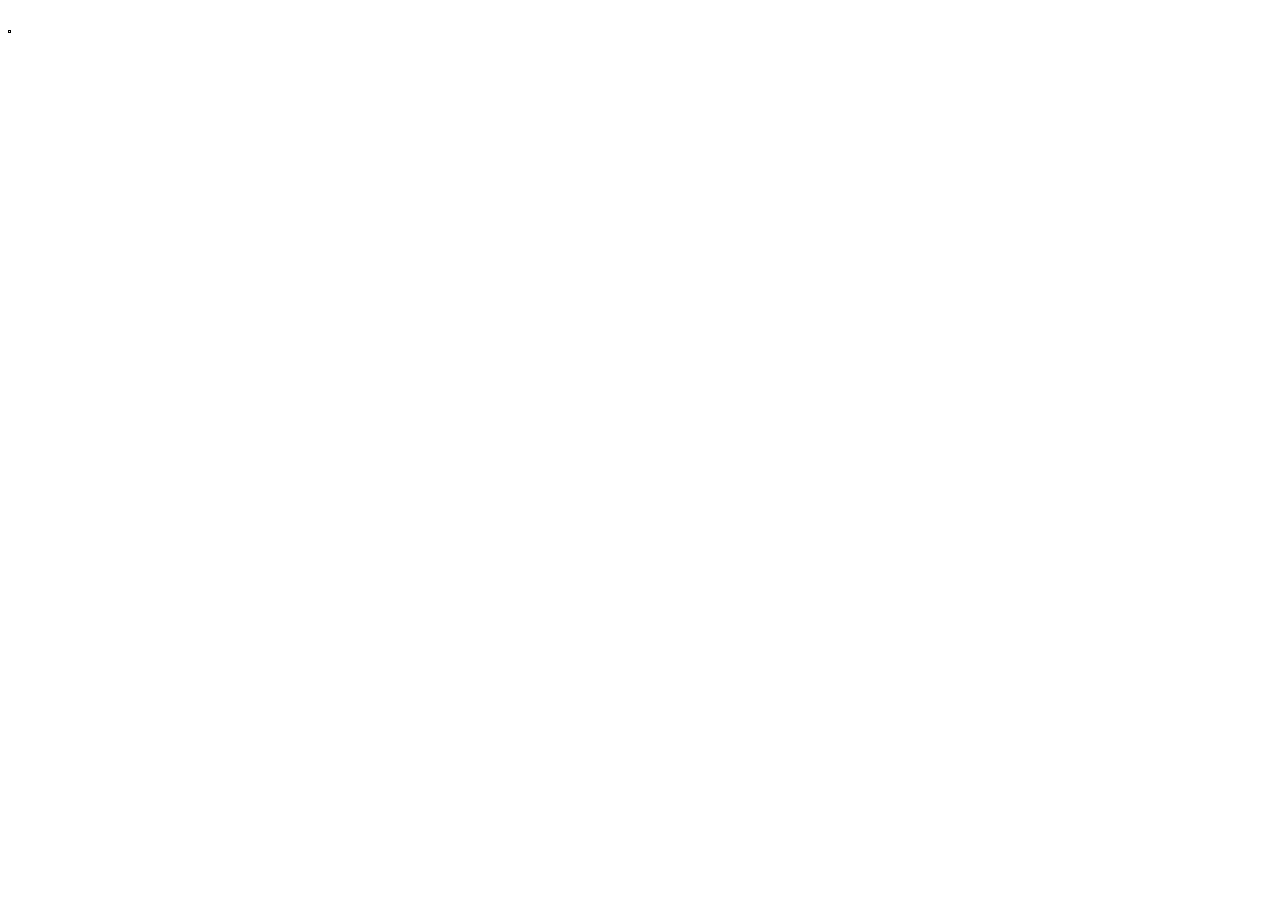
==== game.html @ ea9a68be "Initial checkin of the frontend code" ====
<!DOCTYPE html>
<html lang="en">

<head>
    <meta charset="UTF-8">
    <meta name="viewport" content="width=device-width, initial-scale=1.0">
    <title>RRR game - Game</title>
    <link rel="stylesheet" href="./css/style.css">
    <style>
        canvas {
          border: 1px solid black;
        }
    </style>
</head>

<body>
    <h3 id="gameIdDisplay"></h3>
    <canvas id="gameCanvas" width="1" height="1"></canvas>
    <script src="js/config.js"></script>
    <script src="js/game.js"></script>
</body>

</html>
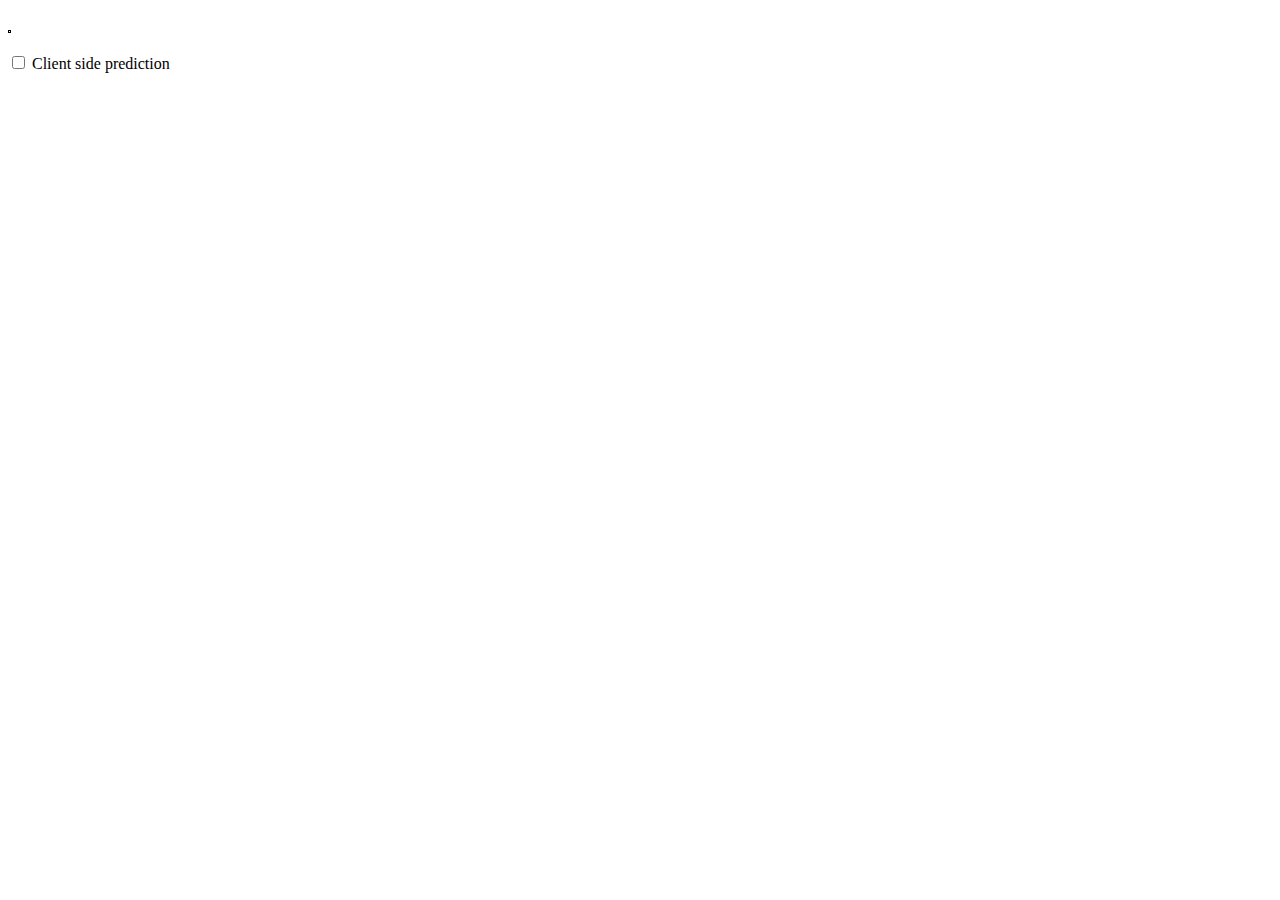
==== commit 6e269f54: "add client side prediction" ====
--- a/game.html
+++ b/game.html
@@ -20,4 +20,8 @@
     <script src="js/game.js"></script>
 </body>
 
+<p></p>
+<label>
+    <input type="checkbox" id="clientSidePrediction"> Client side prediction
+</label>
 </html>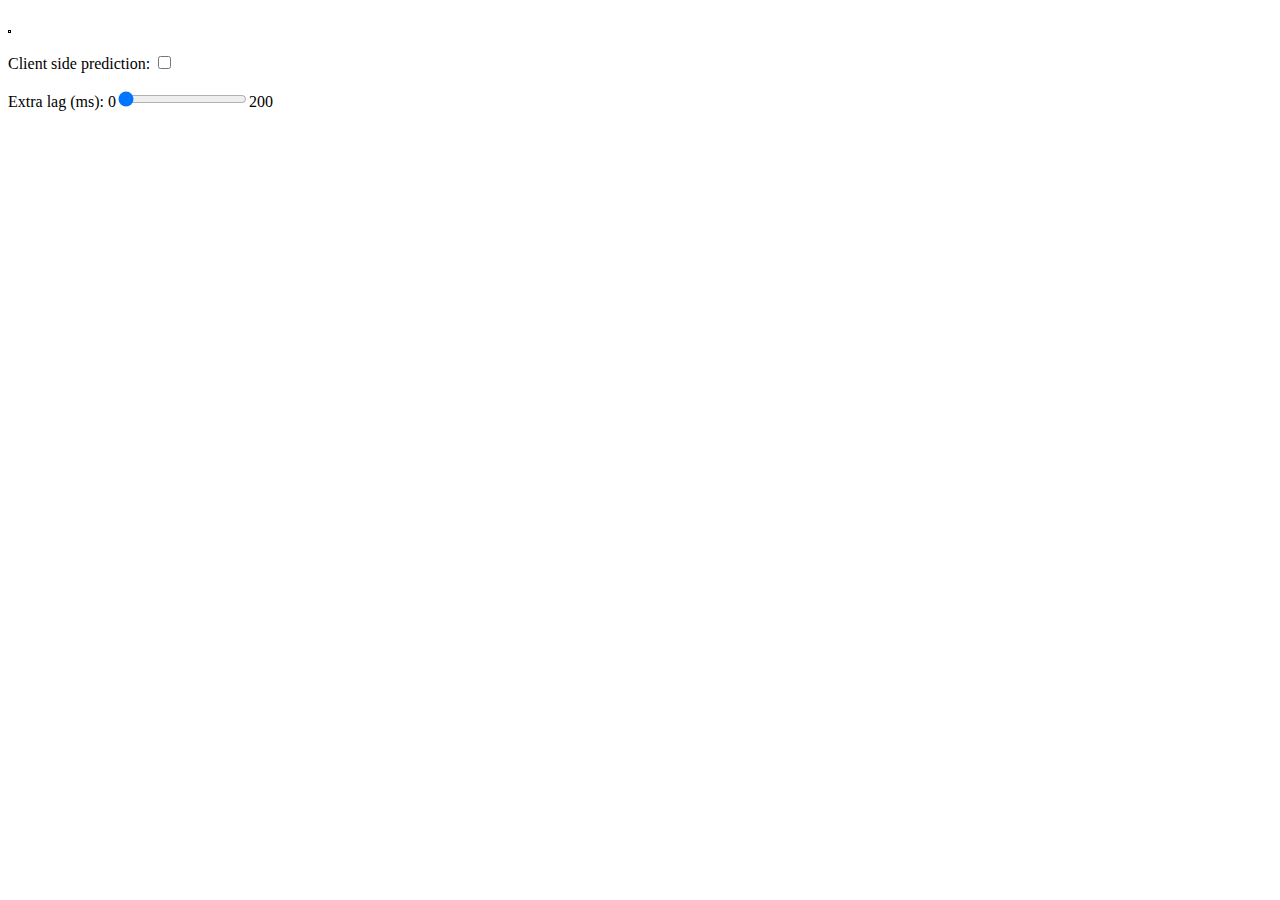
==== commit cd973258: "Add slider to control extra lag" ====
--- a/game.html
+++ b/game.html
@@ -22,6 +22,12 @@
 
 <p></p>
 <label>
-    <input type="checkbox" id="clientSidePrediction"> Client side prediction
+    Client side prediction: <input type="checkbox" id="clientSidePrediction">
+</label>
+
+<p></p>
+
+<label>
+    Extra lag (ms): 0<input type="range" id="lagSlider" min="0" max="200" value="0""/>200
 </label>
 </html>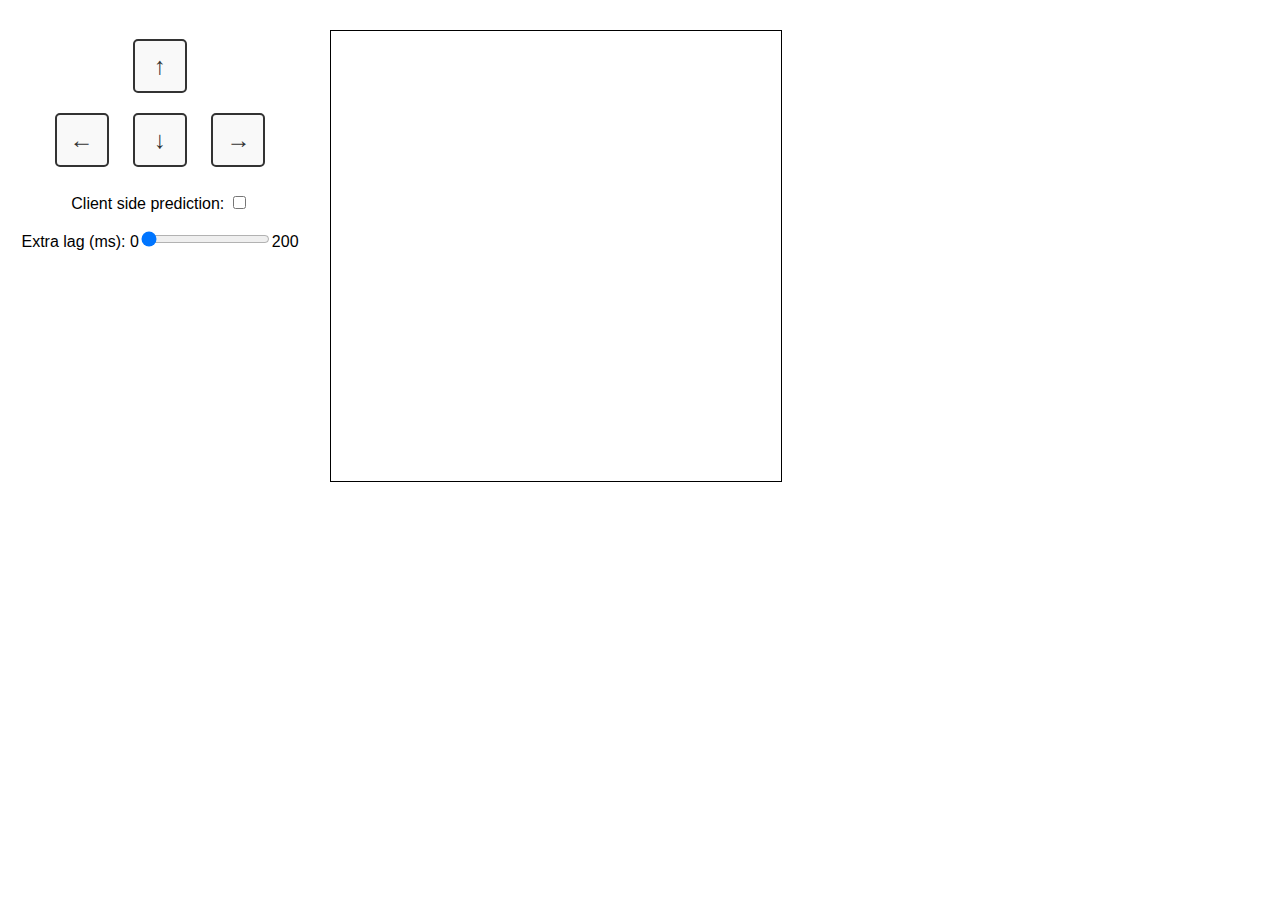
==== commit 69c6a09f: "add live arrow keys to game" ====
--- a/game.html
+++ b/game.html
@@ -8,26 +8,40 @@
     <link rel="stylesheet" href="./css/style.css">
     <style>
         canvas {
-          border: 1px solid black;
+            border: 1px solid black;
         }
     </style>
 </head>
 
 <body>
-    <h3 id="gameIdDisplay"></h3>
+    <div class="sidebar">
+        <h3 id="gameIdDisplay"></h3>
+
+        <!-- <div class="arrow-keys"> -->
+        <div>
+            <div class="arrow-key" id="ArrowUp">↑</div>
+        </div>
+        <div>
+            <div class="arrow-key" id="ArrowLeft">←</div>
+            <div class="arrow-key" id="ArrowDown">↓</div>
+            <div class="arrow-key" id="ArrowRight">→</div>
+        </div>
+        <!-- </div> -->
+
+        <p></p>
+        <label>
+            Client side prediction: <input type="checkbox" id="clientSidePrediction">
+        </label>
+
+        <p></p>
+
+        <label>
+            Extra lag (ms): 0<input type="range" id="lagSlider" min="0" max="200" value="0">200
+        </label>
+    </div>
     <canvas id="gameCanvas" width="1" height="1"></canvas>
     <script src="js/config.js"></script>
     <script src="js/game.js"></script>
 </body>
 
-<p></p>
-<label>
-    Client side prediction: <input type="checkbox" id="clientSidePrediction">
-</label>
-
-<p></p>
-
-<label>
-    Extra lag (ms): 0<input type="range" id="lagSlider" min="0" max="200" value="0""/>200
-</label>
 </html>--- a/css/style.css
+++ b/css/style.css
@@ -0,0 +1,87 @@
+body {
+    font-family: Arial, sans-serif;
+    text-align: center;
+    margin: 10px;
+    display: flex; /* Enable flexbox layout */
+
+}
+
+
+.login-form {
+    display: flex;
+    flex-direction: column; /* Stacks children vertically */
+    max-width: 300px; /* Optional: controls form width */
+    margin: 0 auto; /* Center the form horizontally */
+}
+
+.login-form label {
+    margin-bottom: 5px; /* Adds space below the label */
+    font-weight: bold;
+}
+
+.login-form button {
+    display: flex;
+    flex-direction: column; /* Stacks children vertically */
+    margin: 0 auto; /* Center the form horizontally */
+}
+
+.sign-up-form {
+    display: flex;
+    flex-direction: column; /* Stacks children vertically */
+    max-width: 300px; /* Optional: controls form width */
+    margin: 0 auto; /* Center the form horizontally */
+}
+
+.sign-up-form label {
+    margin-bottom: 5px; /* Adds space below the label */
+    font-weight: bold;
+}
+
+.sign-up-form button {
+    display: flex;
+    flex-direction: column; /* Stacks children vertically */
+    margin: 0 auto; /* Center the form horizontally */
+}
+
+.arrow-keys {
+    display: grid;
+    grid-template-columns: 1fr 1fr 1fr;
+    gap: 10px;
+    text-align: center;
+}
+
+canvas {
+    border: 1px solid black;
+    margin: 20px;
+    max-width: 450px;
+}
+
+#gameCanvas {
+    flex-grow: 1;
+}
+
+.sidebar {
+    flex-direction: row;
+    width: 300px;
+
+}
+
+.arrow-key {
+    display: inline-block;
+    width: 50px;
+    height: 50px;
+    line-height: 50px;
+    border: 2px solid #333;
+    margin: 10px;
+    border-radius: 5px;
+    font-size: 1.5em;
+    font-weight: bold;
+    color: #333;
+    background-color: #f9f9f9;
+    transition: background-color 0.2s, color 0.2s;
+}
+
+.arrow-key.active {
+    background-color: #007BFF;
+    color: #fff;
+}